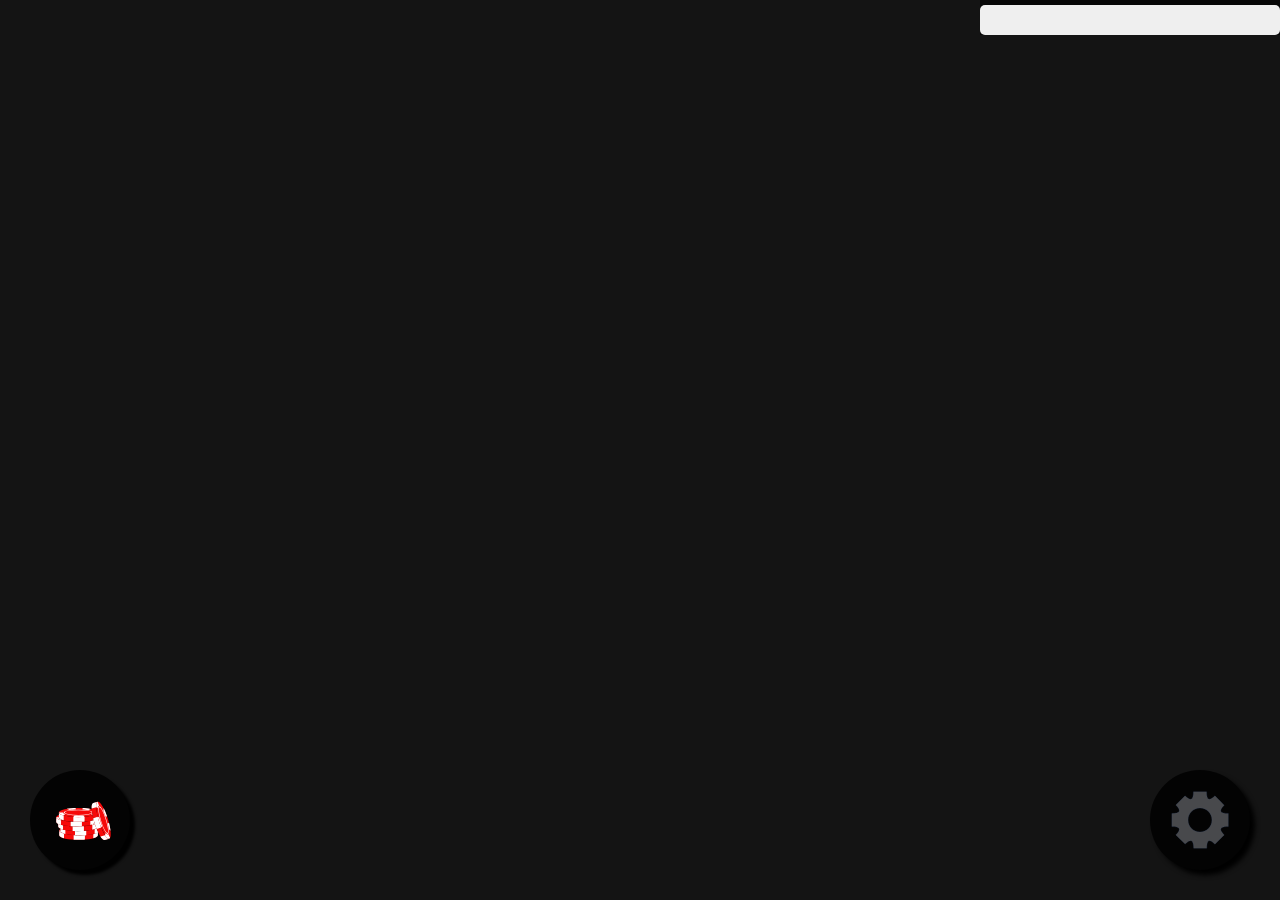
==== index.html @ f8236ab9 "s" ====
<!DOCTYPE html>
<html lang="it">

<head>
    <meta charset="UTF-8">
    <meta name="viewport" content="width=device-width, initial-scale=1.0">
    <title>Crazy</title>
    <script src="JS/main.js" type="module" async></script>
    <link rel="stylesheet" href="CSS/style.css">
</head>

<body>
    <div class="container better">
        <button class="open better display"></button>
        <div class="popUp better hidden">
            <button class="close better"></button>
        </div>
    </div>  

    <div class="container settings">
        <button class="settings open display"></button>
        <div class="popUp settings hidden">
            <button class="settings close"></button>
            <div class="setting">
                <button class="setting" type="button"></button>
                <form class="popUp setting hidden">
                    <input type="button" class="setting close"></button>
                    <input type="button" class="setting add" name="add"></button>
                    <div class="setting player">
                        <input type="color" class="setting player color" name="Player1">
                        <input type="text" class="setting player name" name="Player1" placeholder="Player1">
                        <input type="button" class="setting player remove" name="Player1">
                    </div>
                </form>
            </div>
        </div>
    </div>

    <div class="container leaderboard">
        <button class="player leaderboard">
            <span class="player leaderboard color"></span>
            <p class="player leaderboard name"></p>
            <p class="player leaderboard ammount"></p>
        </button>
    </div>
</body>

</html>
---- CSS/style.css ----
* {
    padding: 0;
    margin: 0;
    box-sizing: border-box;
}

body {
    display: flex;
    justify-content: center;
    align-items: center;

    width: 100vw;
    height: 100vh;

    background-color: #141414;
}

.hidden {
    display: none;
}

.display {
    display: block;
}

button,
input[type="button"] {
    border: 0px;
}

button.close,
input[type="button"].close {
    background-image: url(../assets/close_btn_2.0.svg);
    background-color: rgb(19, 18, 18);
    border-radius: 50%;
    box-shadow: 5px 5px 10px black;
}

button:hover,
input[type="button"]:hover {
    cursor: pointer;
}

canvas#mainWheel {
    position: absolute;

    z-index: 0;
}

.container.better {
    width: 150px;
    height: 100vh;

    background-color: transparent;
    position: absolute;

    top: 0px;
    left: 0px;

    border: 0px;

    z-index: 2;
}

.container.better>button.better {
    width: 100px;
    height: 100px;

    background-color: rgb(3, 3, 3);
    background-image: url(../assets/fish_icon.svg);
    position: absolute;

    border-radius: 50%;
    box-shadow: 5px 5px 3px black;

    bottom: 30px;
    left: 30px;

    z-index: 3;
}

.popUp.better.display {
    display: grid;
}

.popUp.better {
    height: 100%;
    width: 100%;

    box-shadow: 7px 0px 10px black;

    background-color: rgb(29, 28, 28);
    position: absolute;

    grid-template-columns: 2vw 1fr 2vw 1fr 2vw;
    grid-row-gap: 30px;

    overflow-y: auto;
    overflow-x: hidden;

    z-index: 4;
}

.popUp.better>button.better.close {
    height: 50px;
    width: 50px;

    position: absolute;

    right: 20px;
    top: 20px;

    z-index: 12;
}

.popUp.better button.better.bet:hover::before {
    position: absolute;
    height: 40px;
    width: 170px;

    bottom: 10px;
    left: 20px;

    background-color: white;

    content: "right-click: remove fish left-click: add fish";
    font-size: 1rem;
}

.popUp.better button.better.bet {
    border: 5px solid #ffd700;

    border-radius: 5%;

    overflow-y: auto;

    display: grid;
    grid-template-columns: repeat(auto-fit, minmax(50px, 50px));

    z-index: 6;
}

.better.fish {
    border-radius: 50%;
    border: 2px solid black;

    background-color: white;

    display: flex;
    justify-content: center;
    align-items: center;

    min-width: 40px;
    min-height: 40px;

    margin: 0px 5px 0px 5px;

    z-index: 6;
}

.better.fish.selected {
    background-color: green;
}

.popUp.better .container.better.fishes {
    height: 100px;
    width: 100%;

    z-index: 6;
}

.container.better.fishes>button.better.fishes {
    height: 50px;
    width: 50px;

    background-color: #141414;
    box-shadow: 5px 5px 10px black;

    position: absolute;
    top: 20px;
    left: calc(50% - 25px);

    z-index: 7;
}

.container.better.fishes div.better.fishes.display {
    display: flex;
    justify-content: center;
    align-items: center;

    z-index: 7;
}

.container.better.fishes div.better.fishes {
    overflow-x: auto;

    height: 100px;
    width: 300px;

    border-radius: 20px;
    box-shadow: 5px 5px 10px rgb(97, 95, 95);

    position: absolute;
    bottom: 0px;
    left: 23%;

    background-color: white;

    z-index: 7;
}

.container.settings {
    position: absolute;

    /* width: 75vw;
    height: 75vh; */

    height: 0px;
    width: 0px;

    bottom: 0px;
    right: 0px;

    z-index: 2;
}

.container.settings>button.settings {
    width: 100px;
    height: 100px;

    background-color: rgb(3, 3, 3);
    background-image: url(../assets/settings_icon_2.0.svg);
    position: absolute;

    border-radius: 50%;
    box-shadow: 5px 5px 5px black;

    bottom: 30px;
    right: 30px;

    z-index: 3;
}

.popUp.settings.display {
    display: flex;
}

.popUp.settings {
    height: 50vh;
    width: 50vw;

    background-color: rgb(15, 14, 14);

    border-radius: 20px;
    box-shadow: 10px 10px 20px black, -10px -10px 20px black;

    top: 0px;
    bottom: 0px;

    justify-content: center;
    align-items: center;

    overflow-y: auto;
    overflow-x: hidden;

    padding-left: 10px;
    padding-top: 10px;
}

.popUp.settings>button.settings.close {
    height: 50px;
    width: 50px;

    position: absolute;

    right: calc(20px + 25vw);
    top: 20px;
}

.popUp.settings div.setting>button.setting:hover::before {
    height: 20px;
    width: 120px;

    padding: 3px;

    background-color: white;

    position: absolute;
    top: 40%;
    left: 28%;

    border-radius: 10px;

    content: "Player settings";
    font-size: 1rem;
}

.popUp.settings div.setting>button.setting {
    width: 70px;
    height: 70px;

    background-image: url(../assets/player_icon.svg);

    background-color: white;
    border-radius: 20px;
}

.popUp.settings div.setting form.setting.display {
    display: flex;
}

.popUp.settings div.setting form.setting {
    position: absolute;

    width: 50vw;
    height: 50vh;

    top: 0px;
    left: 0px;

    flex-direction: column;
    justify-content: right;
    align-items: flex-start;

    background-color: #141414;
    border-radius: 20px;

    padding-left: 5px;
    padding-top: 5px;
    padding-bottom: 5px;

    overflow-y: auto;
    overflow-x: hidden;
}

.popUp.settings div.setting form.setting>input.close {
    position: absolute;
    height: 40px;
    width: 40px;

    top: 10px;
    right: 10px;
}

.popUp.settings div.setting form.setting>input.add {
    position: absolute;

    background-color: rgb(0, 54, 0);
    background-image: url(../assets/puls_sign.svg);
    border-radius: 5px;

    height: 30px;
    width: 30px;

    bottom: 10%;
    right: 5%;
}

.popUp.settings div.setting form.setting div.player.setting {
    display: flex;

    width: 45vw;
    height: fit-content;

    justify-self: center;
    align-items: center;

    padding-top: 10px;
    padding-left: 10px;
}

.popUp.settings div.setting form.setting div.player.setting input.setting.player.color:hover {
    cursor: pointer;
}

.popUp.settings div.setting form.setting div.player.setting input.setting.player.name {
    width: 150px;
    height: 25px;
    margin-left: 5px;

    font-size: 1rem;
}

.popUp.settings div.setting form.setting div.player.setting input.setting.player.remove {
    width: 30px;
    height: 30px;

    background-color: rgb(114, 0, 0);
    background-image: url(../assets/minus_sign.svg);

    border-radius: 50%;

    margin-left: calc(40vw - 150px - 50px - 35px - 10px);
}

.container.leaderboard {
    position: absolute;

    width: 300px;
    height: fit-content;

    background-color: #070707;

    top: 0px;
    right: 0px;

    display: flex;
    justify-content: center;
    align-items: center;
    flex-direction: column;

    z-index: 3;
}

.container.leaderboard button.player.leaderboard:hover::before {
    position: absolute;
    left: -160px;

    background-color: white;

    content: "click to select player";
    padding: 3px;
    font-size: 1rem;
}

.container.leaderboard button.player.leaderboard {
    width: 100%;
    height: 30px;

    margin-top: 5px;
    border-radius: 5px;

    display: flex;
    justify-content: flex-start;
    align-items: center;
}

.container.leaderboard button.player.leaderboard span.player.leaderboard.color {
    width: 30px;
    height: 30px;
}

.container.leaderboard button.player.leaderboard p.player.leaderboard.name {
    width: 70px;

    margin-left: 10px;
    font-size: 1rem;

    overflow: hidden;
}

.container.leaderboard button.player.leaderboard p.player.leaderboard.ammount {
    margin-left: calc(300px - 70px - 10px - 30px - 50px);
    overflow: hidden;
}

body>.container.coinFlip {
    width: 80vw;
    height: 100vh;

    z-index: 1;

    background-color: #141414;

    position: absolute;
    top: 0px;
    left: 10vw;

    display: flex;
    justify-content: center;
    align-items: center;
    flex-direction: column;
}

.coinFlip.pseudoWheel.coinFlip#red {
    background-color: red;

    left: 10vw;
}

.coinFlip.pseudoWheel.coinFlip#blue {
    background-color: blue;

    right: 10vw;
}

.container.coinFlip.pseudoWheel {
    top: 10vh;

    margin: 10px;

    border-radius: 100%;
    border: 5px solid gold;
}

.element.pseudoWheel.coinFlip:hover {
    cursor: default;

    user-select: none;
}

.element.pseudoWheel.coinFlip {
    font-size: 10rem;
    color: white;

    transform: translate(-5px) translateY(-5px);

}

.coin.coinFlip {
    transform: translateY(200px);

    width: 300px;
    height: 300px;

    margin-top: 8vh;

    border-radius: 100%;
    border: 5px solid gold;
}

.container.pseudoWheel {
    position: absolute;
    overflow: hidden;
}

.element.pseudoWheel {
    display: flex;
    align-items: center;
    justify-content: center;

    position: absolute;
}

.container.crazyTime:hover::after {
    position: absolute;

    right: -280px;

    width: 240px;
    height: 40px;
    padding: 5px;
    padding-left: 15px;

    border-radius: 20px;

    background-color: white;

    content: "Selecte a player from the left left box than click on one button";
    font-size: 1rem;
    font-family: Arial, Helvetica, sans-serif;
}

.container.crazyTime {
    display: flex;
    align-items: center;
    justify-content: space-around;

    width: 400px;
    height: 100px;

    background-color: white;
    border-radius: 15px;

    box-shadow: 5px 5px 5px rgb(5, 5, 5), -5px 5px 5px rgb(5, 5, 5);

    z-index: 6;

    position: absolute;
    bottom: 20px;
    left: calc(50% - 200px);
}

.element.crazyTime {
    width: 80px;
    height: 80px;

    border-radius: 15px;


    margin: 0px 10px 0px 10px;
}

.player_container.crazyTime {
    position: absolute;
    bottom: 20px;
    left: 15%;

    padding: 10px;

    width: 200px;
    height: 200px;

    display: grid;

    grid-template-columns: repeat(auto-fit, 50px);
    background-color: rgb(61, 61, 61);

    border-radius: 20px;
    box-shadow: 5px 5px 10px black;

    z-index: 6;
}

.player.crazyTime {
    width: 30px;
    height: 30px;

    border-radius: 5px;

    background-image: url(../assets/player_icon.svg);
}

body>.container.cashHunt {
    width: 80vw;
    height: 100vh;

    z-index: 1;

    background-color: #141414;

    position: absolute;
    top: 0px;
    left: 10vw;

    display: flex;
    justify-content: center;
    align-items: center;
}

.container.pseudoWheel2 { 
    position: absolute;
    overflow: hidden;

    margin: 5px;
}

.element.pseudoWheel2 {
    display: flex;
    align-items: center;
    justify-content: center;

    position: absolute;

    background-color: #1a5434;
    color: #ffd700;

    font-size: 1rem;
    font-family: fantasy;
    border-bottom: 1px solid gray;
    border-top: 1px solid gray;
}

.element.pseudoWheel2[is_covered="1"][cover="apple"] {
    content: "";
    background-image: url(../assets/apple.svg);
}
.element.pseudoWheel2[is_covered="1"][cover="hat"] {
    content: "";
    background-image: url(../assets/hat.svg);
}
.element.pseudoWheel2[is_covered="1"][cover="iceCream"] {
    content: "";
    background-image: url(../assets/iceCream.svg);
}
.element.pseudoWheel2[is_covered="1"][cover="rabbit"] {
    content: "";
    background-image: url(../assets/rabbit.svg);
}
.element.pseudoWheel2[is_covered="1"][cover="cactus"] {
    content: "";
    background-image: url(../assets/cactus.svg);
}
.element.pseudoWheel2[is_covered="1"][cover="present"] {
    content: "";
    background-image: url(../assets/present.svg);
}
.element.pseudoWheel2[is_covered="1"][cover="target"] {
    content: "";
    background-image: url(../assets/target.svg);
}
.element.pseudoWheel2[is_covered="1"][cover="star"] {
    content: "";
    background-image: url(../assets/star.svg);
}

.player_container.cashHunt {
    position: absolute;
    bottom: 20px;
    left: 25%;

    padding: 10px;

    width: 50vw;
    height: 150px;

    display: grid;    
    grid-template-columns: repeat(auto-fit, minmax(50px, 50px));

    border-radius: 10px;

    box-shadow: 5px 5px 10px black, -5px 5px 10px black;

    background-color: white;

    z-index: 6;
}

.player.cashHunt {
    width: 30px;
    height: 30px;

    border-radius: 5px;
    background-image: url(../assets/player_icon.svg);
}
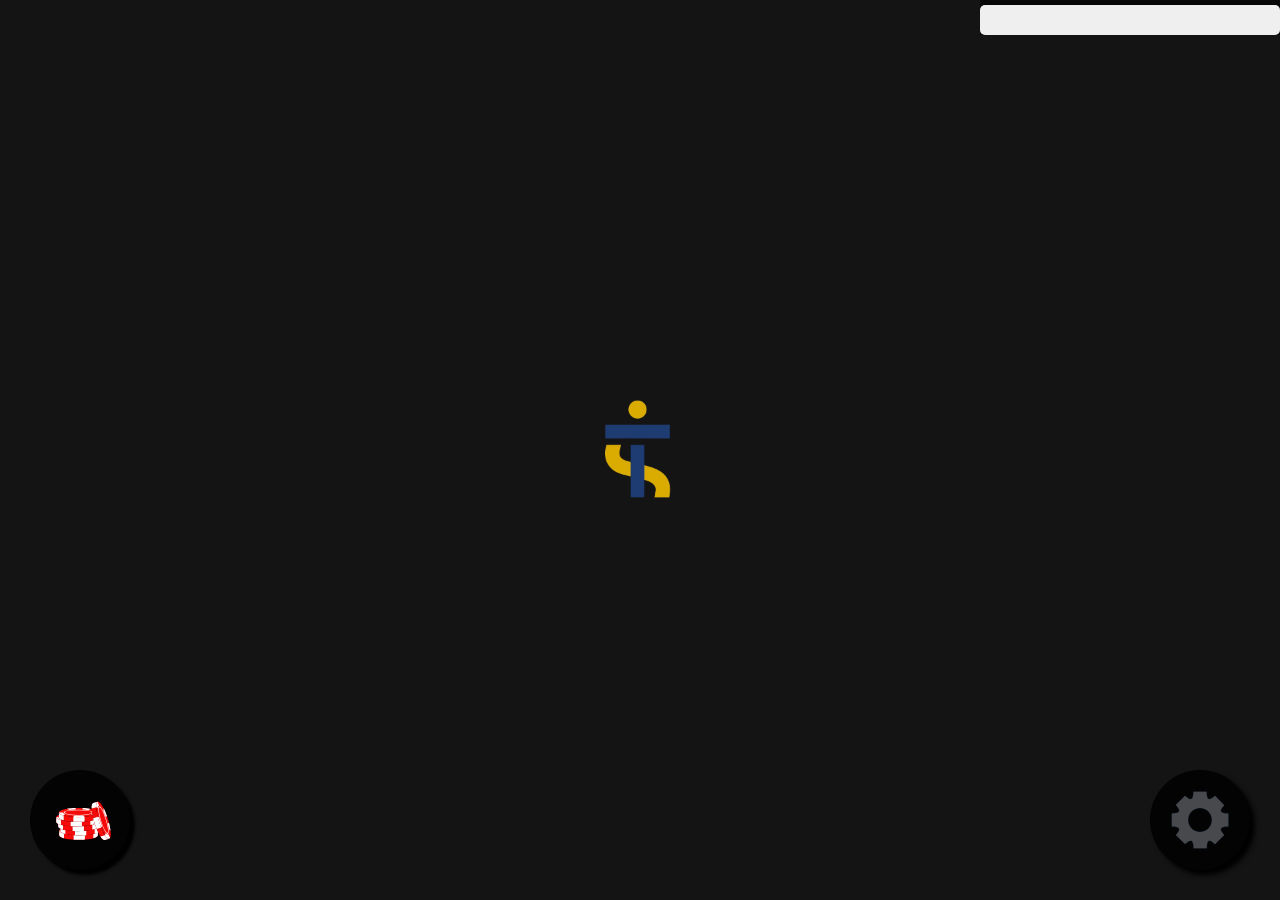
==== commit 1fa7fe54: "color change" ====
--- a/index.html
+++ b/index.html
@@ -5,8 +5,8 @@
     <meta charset="UTF-8">
     <meta name="viewport" content="width=device-width, initial-scale=1.0">
     <title>Crazy</title>
-    <script src="JS/main.js" type="module" async></script>
-    <link rel="stylesheet" href="CSS/style.css">
+    <script src="./JS/main.js" type="module" async></script>
+    <link rel="stylesheet" href="./CSS/style.css">
 </head>
 
 <body>
@@ -43,6 +43,8 @@
             <p class="player leaderboard ammount"></p>
         </button>
     </div>
+
+    <img src="assets/itis_logo (1).png" height="100">
 </body>
 
 </html>--- a/CSS/style.css
+++ b/CSS/style.css
@@ -712,4 +712,12 @@
 
     border-radius: 5px;
     background-image: url(../assets/player_icon.svg);
+}
+
+body > img {
+    position: absolute;
+    z-index: 1;
+
+    user-select: none;
+    pointer-events: none;
 }